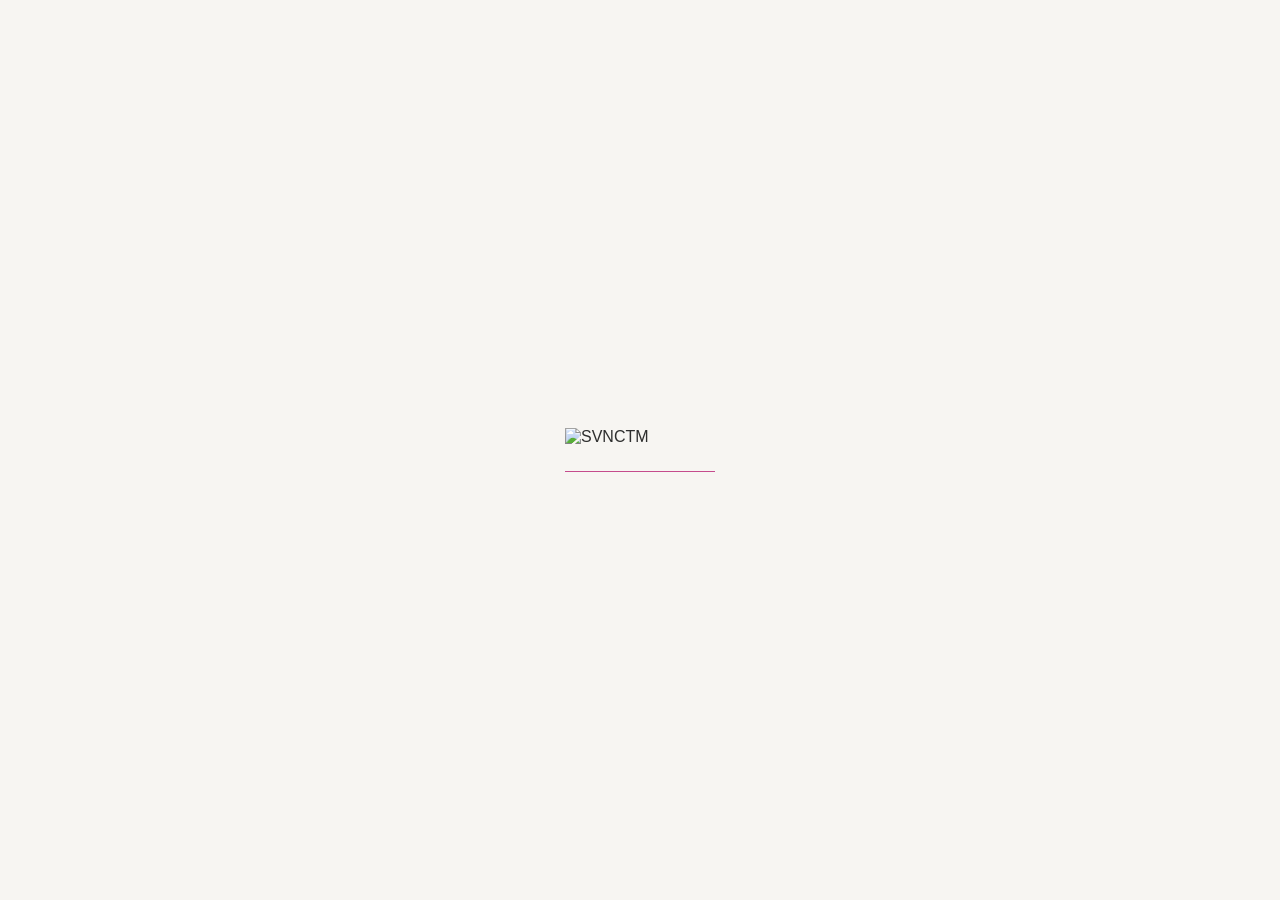
==== index.html @ 454029b7 "Update index.html" ====
<!DOCTYPE html>
<html lang="en">

<head>

    <meta charset="UTF-8">

    <meta
        name="viewport"
        content="width=device-width, initial-scale=1.0"
    >

    <meta
        name="description"
        content="SVNCTM — Every Space, a Sanctum. A new feeling is taking shape."
    >

    <meta
        name="theme-color"
        content="#F7F5F2"
    >

    <!-- =========================================
         SVNCTM LOGO / BROWSER TAB ICON
    ========================================== -->

    <link
        rel="icon"
        type="image/png"
        href="logo/logo.png"
    >

    <link
        rel="shortcut icon"
        type="image/png"
        href="logo/logo.png"
    >

    <link
        rel="apple-touch-icon"
        href="logo/logo.png"
    >


    <title>SVNCTM — Every Space, a Sanctum.</title>


    <link
        rel="stylesheet"
        href="style.css"
    >

</head>


<body>


    <!-- =========================================
         LOADING SCREEN
    ========================================== -->

    <div
        class="loader"
        id="loader"
    >

        <div class="loader-content">

            <!-- REAL SVNCTM LOGO -->

            <img
                src="logo/logo.png"
                alt="SVNCTM"
                class="loading-logo"
            >


            <div class="loader-line">

                <span></span>

            </div>

        </div>

    </div>



    <!-- =========================================
         BACKGROUND
    ========================================== -->

    <div class="background">

        <div class="orb orb-one"></div>

        <div class="orb orb-two"></div>

        <div class="orb orb-three"></div>

        <div class="orb orb-four"></div>

    </div>


    <!-- FILM GRAIN -->

    <div class="grain"></div>



    <!-- =========================================
         MAIN WEBSITE
    ========================================== -->

    <main class="landing">


        <!-- =====================================
             HEADER
        ====================================== -->

        <header class="top">


            <!-- REAL LOGO -->

            <a
                href="/"
                class="brand"
                aria-label="SVNCTM Home"
            >

                <img
                    src="logo/logo.png"
                    alt="SVNCTM"
                    class="header-logo"
                >

            </a>


            <div class="top-status">

                COMING SOON

            </div>


        </header>



        <!-- =====================================
             CENTER
        ====================================== -->

        <section class="center">


            <!-- NO SMALL SVNCTM TEXT HERE -->


            <h1 class="main-title">


                <span class="title-line line-one">

                    EVERY SPACE,

                </span>


                <span class="title-line line-two">

                    <span class="pink">

                        A SANCTUM.

                    </span>

                </span>


            </h1>



            <!-- COMING SOON -->

            <div class="coming">


                <span class="coming-line"></span>


                <span class="coming-text">

                    COMING SOON

                </span>


                <span class="coming-line"></span>


            </div>



            <!-- MESSAGE -->

            <p class="message">

                A new feeling is taking shape.

            </p>


        </section>



        <!-- =====================================
             FOOTER
        ====================================== -->

        <footer class="bottom">


            <span class="copyright">

                © 2026 SVNCTM

            </span>



            <!-- =================================
                 INSTAGRAM
            ================================== -->

            <a
                href="https://www.instagram.com/svnctm/"
                target="_blank"
                rel="noopener noreferrer"
                class="instagram"
                aria-label="Visit SVNCTM on Instagram"
            >


                <!-- INSTAGRAM SVG LOGO -->

                <svg
                    class="instagram-icon"
                    viewBox="0 0 24 24"
                    xmlns="http://www.w3.org/2000/svg"
                >

                    <rect
                        x="3"
                        y="3"
                        width="18"
                        height="18"
                        rx="5"
                        fill="none"
                        stroke="currentColor"
                        stroke-width="1.6"
                    />


                    <circle
                        cx="12"
                        cy="12"
                        r="4"
                        fill="none"
                        stroke="currentColor"
                        stroke-width="1.6"
                    />


                    <circle
                        cx="17.4"
                        cy="6.6"
                        r="1.15"
                        fill="currentColor"
                    />

                </svg>


                <span class="instagram-text">

                    @svnctm

                </span>


                <span class="instagram-arrow">

                    ↗

                </span>


            </a>


        </footer>


    </main>



    <script src="script.js"></script>

</body>

</html>
---- style.css ----
/* =========================================
   SVNCTM
   CINEMATIC COMING SOON
========================================= */

:root {

    --pink: #C54B8D;
    --blush: #F7D8E6;
    --lavender: #CFC8FF;

    --cream: #FFF8F4;
    --warm-white: #F7F5F2;

    --charcoal: #2E2E2E;
    --black: #000000;

    --heading:
        "Neue Montreal",
        "Helvetica Neue",
        Arial,
        sans-serif;

    --body:
        "Avenir",
        "Helvetica Neue",
        Arial,
        sans-serif;

    --ease:
        cubic-bezier(.16, 1, .3, 1);
}


/* =========================================
   RESET
========================================= */

* {
    margin: 0;
    padding: 0;
    box-sizing: border-box;
}


html,
body {
    width: 100%;
    height: 100%;
}


body {

    overflow: hidden;

    background:
        var(--warm-white);

    color:
        var(--charcoal);

    font-family:
        var(--body);
}


a {
    color: inherit;
    text-decoration: none;
}


/* =========================================
   LOADER
========================================= */

.loader {

    position: fixed;

    inset: 0;

    z-index: 9999;

    display: flex;

    flex-direction: column;

    align-items: center;

    justify-content: center;

    background:
        var(--warm-white);

    transition:
        opacity 1.2s var(--ease),
        visibility 1.2s var(--ease);
}


.loader.hidden {

    opacity: 0;

    visibility: hidden;
}


.loader-logo {

    font-family:
        var(--heading);

    font-size:
        clamp(3rem, 8vw, 7rem);

    font-weight:
        500;

    letter-spacing:
        -.08em;

    opacity:
        0;

    transform:
        translateY(30px);

    animation:
        loaderLogo 1.2s var(--ease)
        forwards;
}


.loader-line {

    width:
        150px;

    height:
        1px;

    margin-top:
        25px;

    overflow:
        hidden;

    background:
        rgba(46,46,46,.12);
}


.loader-line span {

    display:
        block;

    width:
        100%;

    height:
        100%;

    background:
        var(--pink);

    transform:
        translateX(-100%);

    animation:
        loaderLine 1.5s var(--ease)
        forwards;
}


@keyframes loaderLogo {

    to {

        opacity: 1;

        transform:
            translateY(0);
    }
}


@keyframes loaderLine {

    to {

        transform:
            translateX(0);
    }
}


/* =========================================
   BACKGROUND
========================================= */

.background {

    position:
        fixed;

    inset:
        0;

    overflow:
        hidden;

    background:
        var(--warm-white);

    z-index:
        0;
}


/* =========================================
   GLOW ORBS
========================================= */

.orb {

    position:
        absolute;

    border-radius:
        50%;

    pointer-events:
        none;

    filter:
        blur(100px);
}


.orb-one {

    width:
        45vw;

    height:
        45vw;

    top:
        -15vw;

    right:
        -10vw;

    background:
        rgba(247,216,230,.65);

    animation:
        orbOne 14s ease-in-out infinite;
}


.orb-two {

    width:
        38vw;

    height:
        38vw;

    bottom:
        -18vw;

    left:
        -10vw;

    background:
        rgba(207,200,255,.48);

    animation:
        orbTwo 18s ease-in-out infinite;
}


.orb-three {

    width:
        20vw;

    height:
        20vw;

    top:
        40%;

    left:
        42%;

    background:
        rgba(197,75,141,.10);

    filter:
        blur(80px);

    animation:
        orbThree 12s ease-in-out infinite;
}


@keyframes orbOne {

    0%, 100% {
        transform:
            translate(0,0)
            scale(1);
    }

    50% {
        transform:
            translate(-80px,70px)
            scale(1.15);
    }
}


@keyframes orbTwo {

    0%, 100% {
        transform:
            translate(0,0)
            scale(1);
    }

    50% {
        transform:
            translate(100px,-60px)
            scale(1.12);
    }
}


@keyframes orbThree {

    0%, 100% {

        transform:
            translate(0,0)
            scale(1);

        opacity:
            .5;
    }

    50% {

        transform:
            translate(50px,-40px)
            scale(1.3);

        opacity:
            1;
    }
}


/* =========================================
   FILM GRAIN
========================================= */

.grain {

    position:
        fixed;

    inset:
        -50%;

    width:
        200%;

    height:
        200%;

    z-index:
        3;

    pointer-events:
        none;

    opacity:
        .035;

    background-image:
        url("data:image/svg+xml,%3Csvg xmlns='http://www.w3.org/2000/svg' width='180' height='180'%3E%3Cfilter id='noise'%3E%3CfeTurbulence type='fractalNoise' baseFrequency='.85' numOctaves='4' stitchTiles='stitch'/%3E%3C/filter%3E%3Crect width='100%25' height='100%25' filter='url(%23noise)'/%3E%3C/svg%3E");

    animation:
        grain .25s steps(2) infinite;
}


@keyframes grain {

    0% {
        transform:
            translate(0,0);
    }

    25% {
        transform:
            translate(2%,-1%);
    }

    50% {
        transform:
            translate(-1%,2%);
    }

    75% {
        transform:
            translate(1%,1%);
    }

    100% {
        transform:
            translate(-2%,-2%);
    }
}


/* =========================================
   MAIN
========================================= */

.landing {

    position:
        relative;

    z-index:
        5;

    width:
        100%;

    height:
        100vh;

    padding:
        32px 4vw;

    display:
        flex;

    flex-direction:
        column;

    justify-content:
        space-between;
}


/* =========================================
   HEADER
========================================= */

.top {

    display:
        flex;

    justify-content:
        space-between;

    align-items:
        center;

    opacity:
        0;

    animation:
        fadeDown 1s var(--ease)
        2.4s forwards;
}


.brand {

    font-family:
        var(--heading);

    font-size:
        20px;

    font-weight:
        500;

    letter-spacing:
        -.07em;
}


.top-status {

    font-size:
        8px;

    letter-spacing:
        .3em;

    opacity:
        .5;
}


/* =========================================
   CENTER
========================================= */

.center {

    position:
        absolute;

    top:
        50%;

    left:
        50%;

    width:
        90%;

    max-width:
        1200px;

    text-align:
        center;

    transform:
        translate(-50%,-50%);
}


/* =========================================
   SMALL BRAND
========================================= */

.brand-small {

    font-size:
        8px;

    letter-spacing:
        .45em;

    margin-bottom:
        35px;

    opacity:
        0;

    transform:
        translateY(20px);

    animation:
        revealSmall 1s var(--ease)
        1.9s forwards;
}


@keyframes revealSmall {

    to {

        opacity:
            .45;

        transform:
            translateY(0);
    }
}


/* =========================================
   MAIN TITLE
========================================= */

.main-title {

    font-family:
        var(--heading);

    font-weight:
        500;

    font-size:
        clamp(4rem, 9.5vw, 10rem);

    line-height:
        .82;

    letter-spacing:
        -.085em;
}


.line {

    display:
        block;

    overflow:
        hidden;
}


.line-one {

    opacity:
        0;

    transform:
        translateY(100%);

    animation:
        titleReveal 1.3s var(--ease)
        2.1s forwards;
}


.line-two {

    opacity:
        0;

    transform:
        translateY(100%);

    animation:
        titleReveal 1.3s var(--ease)
        2.3s forwards;
}


@keyframes titleReveal {

    to {

        opacity:
            1;

        transform:
            translateY(0);
    }
}


.pink {

    color:
        var(--pink);

    transition:
        letter-spacing .7s var(--ease),
        color .7s ease;
}


.main-title:hover .pink {

    letter-spacing:
        -.04em;

    color:
        #b13c7b;
}


/* =========================================
   COMING SOON
========================================= */

.coming {

    margin-top:
        55px;

    display:
        flex;

    justify-content:
        center;

    align-items:
        center;

    gap:
        20px;

    font-size:
        9px;

    letter-spacing:
        .35em;

    opacity:
        0;

    animation:
        comingReveal 1s var(--ease)
        2.8s forwards;
}


.coming-line {

    width:
        45px;

    height:
        1px;

    background:
        var(--charcoal);

    opacity:
        .2;
}


@keyframes comingReveal {

    from {

        opacity:
            0;

        filter:
            blur(10px);

        transform:
            translateY(15px);
    }

    to {

        opacity:
            .55;

        filter:
            blur(0);

        transform:
            translateY(0);
    }
}


/* =========================================
   MESSAGE
========================================= */

.message {

    margin-top:
        22px;

    font-size:
        13px;

    letter-spacing:
        .02em;

    opacity:
        0;

    animation:
        messageReveal 1.2s var(--ease)
        3.1s forwards;
}


@keyframes messageReveal {

    from {

        opacity:
            0;

        filter:
            blur(8px);

        transform:
            translateY(12px);
    }

    to {

        opacity:
            .55;

        filter:
            blur(0);

        transform:
            translateY(0);
    }
}


/* =========================================
   BOTTOM
========================================= */

.bottom {

    display:
        flex;

    justify-content:
        space-between;

    align-items:
        center;

    font-size:
        8px;

    letter-spacing:
        .15em;

    opacity:
        0;

    animation:
        fadeUp 1s var(--ease)
        3.3s forwards;
}


.copyright {

    opacity:
        .45;
}


/* =========================================
   INSTAGRAM BUTTON
========================================= */

.instagram {

    display:
        inline-flex;

    align-items:
        center;

    gap:
        10px;

    padding:
        10px 16px;

    border:
        1px solid
        rgba(46,46,46,.14);

    border-radius:
        50px;

    background:
        rgba(255,255,255,.18);

    backdrop-filter:
        blur(12px);

    -webkit-backdrop-filter:
        blur(12px);

    transition:
        color .5s ease,
        background .5s ease,
        border-color .5s ease,
        transform .5s var(--ease);
}


/* THE INSTAGRAM LOGO */

.instagram-icon {

    width:
        18px;

    height:
        18px;

    flex-shrink:
        0;

    transition:
        transform .6s var(--ease);
}


/* USERNAME */

.instagram-text {

    font-size:
        8px;

    letter-spacing:
        .16em;

}


/* ARROW */

.instagram-arrow {

    font-size:
        13px;

    opacity:
        .5;

    transition:
        transform .5s var(--ease);
}


/* HOVER */

.instagram:hover {

    color:
        var(--pink);

    background:
        rgba(247,216,230,.4);

    border-color:
        rgba(197,75,141,.35);

    transform:
        translateY(-3px);
}


.instagram:hover .instagram-icon {

    transform:
        rotate(8deg)
        scale(1.12);
}


.instagram:hover .instagram-arrow {

    transform:
        translate(3px,-3px);
}


/* =========================================
   GENERAL ANIMATIONS
========================================= */

@keyframes fadeDown {

    from {

        opacity:
            0;

        transform:
            translateY(-15px);
    }

    to {

        opacity:
            1;

        transform:
            translateY(0);
    }
}


@keyframes fadeUp {

    from {

        opacity:
            0;

        transform:
            translateY(15px);
    }

    to {

        opacity:
            1;

        transform:
            translateY(0);
    }
}


/* =========================================
   MOBILE
========================================= */

@media (max-width: 768px) {

    .landing {

        padding:
            25px 6vw;
    }


    .brand {

        font-size:
            18px;
    }


    .top-status {

        font-size:
            7px;
    }


    .center {

        width:
            92%;
    }


    .brand-small {

        margin-bottom:
            25px;
    }


    .main-title {

        font-size:
            clamp(3.3rem,16vw,7rem);

        line-height:
            .85;
    }


    .coming {

        margin-top:
            38px;

        gap:
            12px;

        font-size:
            7px;
    }


    .coming-line {

        width:
            25px;
    }


    .message {

        font-size:
            11px;

        margin-top:
            18px;
    }


    .bottom {

        font-size:
            7px;
    }


    .instagram {

        padding:
            8px 12px;

        gap:
            8px;
    }


    .instagram-icon {

        width:
            16px;

        height:
            16px;
    }


    .instagram-text {

        font-size:
            7px;
    }


    .orb-one {

        width:
            80vw;

        height:
            80vw;
    }


    .orb-two {

        width:
            70vw;

        height:
            70vw;
    }


    .orb-three {

        width:
            50vw;

        height:
            50vw;
    }
}


/* =========================================
   SMALL PHONES
========================================= */

@media (max-width: 400px) {

    .main-title {

        font-size:
            14vw;
    }


    .coming {

        margin-top:
            30px;
    }


    .message {

        font-size:
            10px;
    }
}


/* =========================================
   REDUCED MOTION
========================================= */

@media (prefers-reduced-motion: reduce) {

    *,
    *::before,
    *::after {

        animation-duration:
            .01ms !important;

        animation-iteration-count:
            1 !important;

        transition-duration:
            .01ms !important;
    }
}
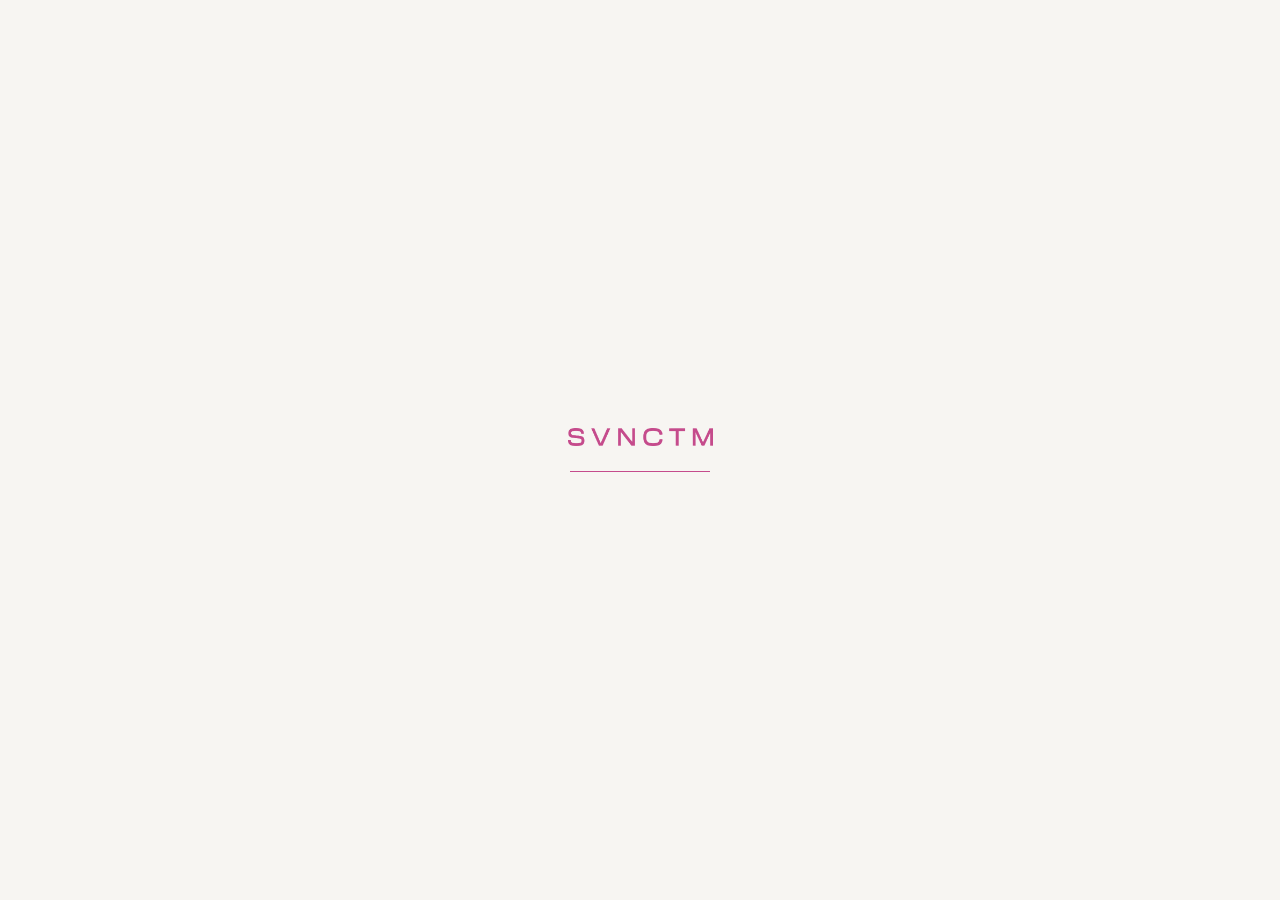
==== commit e76e92df: "Center branding and add readable favicon" ====
--- a/index.html
+++ b/index.html
@@ -21,29 +21,25 @@
     >
 
     <!-- =========================================
-         SVNCTM LOGO / BROWSER TAB ICON
+         SVNCTM LOGO / BROWSER TAB
     ========================================== -->
 
-    <link
-        rel="icon"
-        type="image/png"
-        href="logo/logo.png"
-    >
-
-    <link
-        rel="shortcut icon"
-        type="image/png"
-        href="logo/logo.png"
-    >
+    <link
+        rel="icon"
+        type="image/svg+xml"
+        href="favicon.svg"
+    >
 
     <link
         rel="apple-touch-icon"
-        href="logo/logo.png"
+        href="logo/SVNCTM%20-%20Logo%20-%20Dusty%20Rose.png"
     >
 
 
     <title>SVNCTM — Every Space, a Sanctum.</title>
 
+
+    <!-- CSS -->
 
     <link
         rel="stylesheet"
@@ -67,15 +63,12 @@
 
         <div class="loader-content">
 
-            <!-- REAL SVNCTM LOGO -->
-
             <img
-                src="logo/logo.png"
+                src="logo/SVNCTM%20-%20Logo%20-%20Dusty%20Rose.png"
                 alt="SVNCTM"
                 class="loading-logo"
             >
 
-
             <div class="loader-line">
 
                 <span></span>
@@ -89,7 +82,7 @@
 
 
     <!-- =========================================
-         BACKGROUND
+         ANIMATED BACKGROUND
     ========================================== -->
 
     <div class="background">
@@ -125,7 +118,7 @@
         <header class="top">
 
 
-            <!-- REAL LOGO -->
+            <!-- REAL SVNCTM LOGO -->
 
             <a
                 href="/"
@@ -134,7 +127,7 @@
             >
 
                 <img
-                    src="logo/logo.png"
+                    src="logo/SVNCTM%20-%20Logo%20-%20Dusty%20Rose.png"
                     alt="SVNCTM"
                     class="header-logo"
                 >
@@ -154,14 +147,35 @@
 
 
         <!-- =====================================
-             CENTER
+             HERO
         ====================================== -->
 
-        <section class="center">
-
-
-            <!-- NO SMALL SVNCTM TEXT HERE -->
-
+        <section class="center">
+
+            <img
+                src="logo/SVNCTM%20-%20Logo%20-%20Dusty%20Rose.png"
+                alt="SVNCTM"
+                class="hero-logo"
+            >
+
+
+            <!-- COMING SOON -->
+
+            <div class="coming-label">
+
+                <span class="coming-black">
+                    COMING
+                </span>
+
+                <span class="coming-pink">
+                    SOON
+                </span>
+
+            </div>
+
+
+
+            <!-- MAIN TITLE -->
 
             <h1 class="main-title">
 
@@ -175,11 +189,7 @@
 
                 <span class="title-line line-two">
 
-                    <span class="pink">
-
-                        A SANCTUM.
-
-                    </span>
+                    A SANCTUM.
 
                 </span>
 
@@ -188,29 +198,7 @@
 
 
 
-            <!-- COMING SOON -->
-
-            <div class="coming">
-
-
-                <span class="coming-line"></span>
-
-
-                <span class="coming-text">
-
-                    COMING SOON
-
-                </span>
-
-
-                <span class="coming-line"></span>
-
-
-            </div>
-
-
-
-            <!-- MESSAGE -->
+            <!-- DESCRIPTION -->
 
             <p class="message">
 
@@ -230,82 +218,164 @@
         <footer class="bottom">
 
 
-            <span class="copyright">
-
-                © 2026 SVNCTM
-
-            </span>
-
-
-
-            <!-- =================================
-                 INSTAGRAM
-            ================================== -->
-
-            <a
-                href="https://www.instagram.com/svnctm/"
-                target="_blank"
-                rel="noopener noreferrer"
-                class="instagram"
-                aria-label="Visit SVNCTM on Instagram"
-            >
-
-
-                <!-- INSTAGRAM SVG LOGO -->
-
-                <svg
-                    class="instagram-icon"
-                    viewBox="0 0 24 24"
-                    xmlns="http://www.w3.org/2000/svg"
+            <!-- COPYRIGHT -->
+
+            <div class="footer-left">
+
+                <span class="copyright">
+
+                    © 2026 SVNCTM
+
+                </span>
+
+            </div>
+
+
+
+            <!-- CONTACT LINKS -->
+
+            <div class="footer-links">
+
+
+                <!-- =================================
+                     EMAIL
+                ================================== -->
+
+                <a
+                    href="mailto:YOUR-EMAIL-HERE"
+                    class="contact-link"
+                    aria-label="Email SVNCTM"
                 >
 
-                    <rect
-                        x="3"
-                        y="3"
-                        width="18"
-                        height="18"
-                        rx="5"
+                    <svg
+                        class="contact-icon"
+                        viewBox="0 0 24 24"
                         fill="none"
-                        stroke="currentColor"
-                        stroke-width="1.6"
-                    />
-
-
-                    <circle
-                        cx="12"
-                        cy="12"
-                        r="4"
+                        xmlns="http://www.w3.org/2000/svg"
+                    >
+
+                        <rect
+                            x="3"
+                            y="5"
+                            width="18"
+                            height="14"
+                            rx="2"
+                            stroke="currentColor"
+                            stroke-width="1.5"
+                        />
+
+                        <path
+                            d="M4 7L12 13L20 7"
+                            stroke="currentColor"
+                            stroke-width="1.5"
+                        />
+
+                    </svg>
+
+
+                    <span>
+                        EMAIL
+                    </span>
+
+                </a>
+
+
+
+                <!-- =================================
+                     PHONE
+                ================================== -->
+
+                <a
+                    href="tel:YOUR-PHONE-HERE"
+                    class="contact-link"
+                    aria-label="Contact SVNCTM"
+                >
+
+                    <svg
+                        class="contact-icon"
+                        viewBox="0 0 24 24"
                         fill="none"
-                        stroke="currentColor"
-                        stroke-width="1.6"
-                    />
-
-
-                    <circle
-                        cx="17.4"
-                        cy="6.6"
-                        r="1.15"
-                        fill="currentColor"
-                    />
-
-                </svg>
-
-
-                <span class="instagram-text">
-
-                    @svnctm
-
-                </span>
-
-
-                <span class="instagram-arrow">
-
-                    ↗
-
-                </span>
-
-
-            </a>
+                        xmlns="http://www.w3.org/2000/svg"
+                    >
+
+                        <path
+                            d="M7 3.5L10 3L12 8L9.5 10C10.6 12.5 12.5 14.4 15 15.5L17 13L21 15L20.5 18C20.3 19.2 19.3 20 18.1 20C10.3 19.5 4.5 13.7 4 5.9C4 4.7 4.8 3.7 6 3.5Z"
+                            stroke="currentColor"
+                            stroke-width="1.5"
+                            stroke-linejoin="round"
+                        />
+
+                    </svg>
+
+
+                    <span>
+                        CONTACT
+                    </span>
+
+                </a>
+
+
+
+                <!-- =================================
+                     INSTAGRAM
+                ================================== -->
+
+                <a
+                    href="https://www.instagram.com/svnctm/"
+                    target="_blank"
+                    rel="noopener noreferrer"
+                    class="contact-link"
+                    aria-label="Visit SVNCTM Instagram"
+                >
+
+                    <svg
+                        class="contact-icon"
+                        viewBox="0 0 24 24"
+                        fill="none"
+                        xmlns="http://www.w3.org/2000/svg"
+                    >
+
+                        <rect
+                            x="3"
+                            y="3"
+                            width="18"
+                            height="18"
+                            rx="5"
+                            stroke="currentColor"
+                            stroke-width="1.5"
+                        />
+
+                        <circle
+                            cx="12"
+                            cy="12"
+                            r="4"
+                            stroke="currentColor"
+                            stroke-width="1.5"
+                        />
+
+                        <circle
+                            cx="17.4"
+                            cy="6.6"
+                            r="1"
+                            fill="currentColor"
+                        />
+
+                    </svg>
+
+
+                    <span>
+                        INSTAGRAM
+                    </span>
+
+
+                    <span class="arrow">
+                        ↗
+                    </span>
+
+                </a>
+
+
+            </div>
 
 
         </footer>
@@ -315,8 +385,10 @@
 
 
 
+    <!-- JAVASCRIPT -->
+
     <script src="script.js"></script>
 
 </body>
 
-</html>
+</html>
--- a/style.css
+++ b/style.css
@@ -1,19 +1,24 @@
-/* =========================================
+/* ==================================================
    SVNCTM
-   CINEMATIC COMING SOON
-========================================= */
+   CINEMATIC COMING SOON WEBSITE
+================================================== */
+
+
+/* ==================================================
+   VARIABLES
+================================================== */
 
 :root {
 
     --pink: #C54B8D;
+
     --blush: #F7D8E6;
+
     --lavender: #CFC8FF;
 
-    --cream: #FFF8F4;
     --warm-white: #F7F5F2;
 
     --charcoal: #2E2E2E;
-    --black: #000000;
 
     --heading:
         "Neue Montreal",
@@ -29,24 +34,32 @@
 
     --ease:
         cubic-bezier(.16, 1, .3, 1);
-}
-
-
-/* =========================================
+
+}
+
+
+/* ==================================================
    RESET
-========================================= */
+================================================== */
 
 * {
+
     margin: 0;
+
     padding: 0;
+
     box-sizing: border-box;
+
 }
 
 
 html,
 body {
+
     width: 100%;
+
     height: 100%;
+
 }
 
 
@@ -62,18 +75,22 @@
 
     font-family:
         var(--body);
+
 }
 
 
 a {
+
     color: inherit;
+
     text-decoration: none;
-}
-
-
-/* =========================================
+
+}
+
+
+/* ==================================================
    LOADER
-========================================= */
+================================================== */
 
 .loader {
 
@@ -81,11 +98,9 @@
 
     inset: 0;
 
-    z-index: 9999;
+    z-index: 99999;
 
     display: flex;
-
-    flex-direction: column;
 
     align-items: center;
 
@@ -95,8 +110,9 @@
         var(--warm-white);
 
     transition:
-        opacity 1.2s var(--ease),
-        visibility 1.2s var(--ease);
+        opacity 1s var(--ease),
+        visibility 1s var(--ease);
+
 }
 
 
@@ -105,547 +121,913 @@
     opacity: 0;
 
     visibility: hidden;
-}
-
-
-.loader-logo {
+
+}
+
+
+.loader-content {
+
+    display: flex;
+
+    flex-direction: column;
+
+    align-items: center;
+
+    justify-content: center;
+
+}
+
+
+/* REAL LOGO */
+
+.loading-logo {
+
+    width: 145px;
+
+    max-width: 45vw;
+
+    height: auto;
+
+    display: block;
+
+    object-fit: contain;
+
+    opacity: 0;
+
+    transform:
+        translateY(20px)
+        scale(.96);
+
+    animation:
+        loadingLogoReveal 1.1s var(--ease)
+        forwards;
+
+}
+
+
+@keyframes loadingLogoReveal {
+
+    to {
+
+        opacity: 1;
+
+        transform:
+            translateY(0)
+            scale(1);
+
+    }
+
+}
+
+
+/* LOADING LINE */
+
+.loader-line {
+
+    width: 140px;
+
+    height: 1px;
+
+    margin-top: 25px;
+
+    overflow: hidden;
+
+    background:
+        rgba(46, 46, 46, .12);
+
+}
+
+
+.loader-line span {
+
+    display: block;
+
+    width: 100%;
+
+    height: 100%;
+
+    background:
+        var(--pink);
+
+    transform:
+        translateX(-100%);
+
+    animation:
+        loaderLine 1.4s var(--ease)
+        forwards;
+
+}
+
+
+@keyframes loaderLine {
+
+    to {
+
+        transform:
+            translateX(0);
+
+    }
+
+}
+
+
+/* ==================================================
+   BACKGROUND
+================================================== */
+
+.background {
+
+    position: fixed;
+
+    inset: 0;
+
+    z-index: 0;
+
+    overflow: hidden;
+
+    background:
+        var(--warm-white);
+
+}
+
+
+/* ==================================================
+   BACKGROUND ORBS
+================================================== */
+
+.orb {
+
+    position: absolute;
+
+    border-radius: 50%;
+
+    pointer-events: none;
+
+    filter:
+        blur(100px);
+
+}
+
+
+/* TOP RIGHT PINK */
+
+.orb-one {
+
+    width: 45vw;
+
+    height: 45vw;
+
+    top: -15vw;
+
+    right: -10vw;
+
+    background:
+        rgba(247, 216, 230, .75);
+
+    animation:
+        orbOne 14s ease-in-out infinite;
+
+}
+
+
+/* BOTTOM LEFT PURPLE */
+
+.orb-two {
+
+    width: 42vw;
+
+    height: 42vw;
+
+    bottom: -20vw;
+
+    left: -12vw;
+
+    background:
+        rgba(207, 200, 255, .58);
+
+    animation:
+        orbTwo 18s ease-in-out infinite;
+
+}
+
+
+/* CENTER SOFT PINK */
+
+.orb-three {
+
+    width: 25vw;
+
+    height: 25vw;
+
+    top: 35%;
+
+    left: 40%;
+
+    background:
+        rgba(197, 75, 141, .07);
+
+    filter:
+        blur(90px);
+
+    animation:
+        orbThree 12s ease-in-out infinite;
+
+}
+
+
+/* BOTTOM RIGHT WHITE */
+
+.orb-four {
+
+    width: 20vw;
+
+    height: 20vw;
+
+    right: 15%;
+
+    bottom: 12%;
+
+    background:
+        rgba(255, 248, 244, .95);
+
+    filter:
+        blur(70px);
+
+    animation:
+        orbFour 16s ease-in-out infinite;
+
+}
+
+
+@keyframes orbOne {
+
+    0%,
+    100% {
+
+        transform:
+            translate(0, 0)
+            scale(1);
+
+    }
+
+    50% {
+
+        transform:
+            translate(-80px, 70px)
+            scale(1.15);
+
+    }
+
+}
+
+
+@keyframes orbTwo {
+
+    0%,
+    100% {
+
+        transform:
+            translate(0, 0)
+            scale(1);
+
+    }
+
+    50% {
+
+        transform:
+            translate(100px, -60px)
+            scale(1.12);
+
+    }
+
+}
+
+
+@keyframes orbThree {
+
+    0%,
+    100% {
+
+        transform:
+            translate(0, 0)
+            scale(1);
+
+        opacity:
+            .4;
+
+    }
+
+    50% {
+
+        transform:
+            translate(50px, -40px)
+            scale(1.3);
+
+        opacity:
+            1;
+
+    }
+
+}
+
+
+@keyframes orbFour {
+
+    0%,
+    100% {
+
+        transform:
+            translate(0, 0)
+            scale(1);
+
+    }
+
+    50% {
+
+        transform:
+            translate(-40px, 30px)
+            scale(1.2);
+
+    }
+
+}
+
+
+/* ==================================================
+   GRAIN
+================================================== */
+
+.grain {
+
+    position: fixed;
+
+    inset: -50%;
+
+    width: 200%;
+
+    height: 200%;
+
+    z-index: 3;
+
+    pointer-events: none;
+
+    opacity: .025;
+
+    background-image:
+        url("data:image/svg+xml,%3Csvg xmlns='http://www.w3.org/2000/svg' width='180' height='180'%3E%3Cfilter id='noise'%3E%3CfeTurbulence type='fractalNoise' baseFrequency='.85' numOctaves='4' stitchTiles='stitch'/%3E%3C/filter%3E%3Crect width='100%25' height='100%25' filter='url(%23noise)'/%3E%3C/svg%3E");
+
+    animation:
+        grain .25s steps(2) infinite;
+
+}
+
+
+@keyframes grain {
+
+    0% {
+
+        transform:
+            translate(0, 0);
+
+    }
+
+    25% {
+
+        transform:
+            translate(2%, -1%);
+
+    }
+
+    50% {
+
+        transform:
+            translate(-1%, 2%);
+
+    }
+
+    75% {
+
+        transform:
+            translate(1%, 1%);
+
+    }
+
+    100% {
+
+        transform:
+            translate(-2%, -2%);
+
+    }
+
+}
+
+
+/* ==================================================
+   MAIN PAGE
+================================================== */
+
+.landing {
+
+    position: relative;
+
+    z-index: 5;
+
+    width: 100%;
+
+    height: 100vh;
+
+    padding:
+        30px 4vw;
+
+    display: flex;
+
+    flex-direction: column;
+
+    justify-content: space-between;
+
+}
+
+
+/* ==================================================
+   HEADER
+================================================== */
+
+.top {
+
+    display: flex;
+
+    align-items: center;
+
+    justify-content: space-between;
+
+    opacity: 0;
+
+    animation:
+        fadeDown 1s var(--ease)
+        1.8s forwards;
+
+}
+
+
+.brand {
+
+    display: flex;
+
+    align-items: center;
+
+}
+
+
+.header-logo {
+
+    width: 100px;
+
+    max-height: 45px;
+
+    height: auto;
+
+    display: block;
+
+    object-fit: contain;
+
+}
+
+
+.top-status {
+
+    font-size: 8px;
+
+    font-weight: 500;
+
+    letter-spacing: .3em;
+
+    color:
+        var(--charcoal);
+
+    opacity: .45;
+
+}
+
+
+/* ==================================================
+   HERO CENTER
+================================================== */
+
+.center {
+
+    position: absolute;
+
+    top: 50%;
+
+    left: 50%;
+
+    width: 90%;
+
+    max-width: 1150px;
+
+    display: flex;
+
+    flex-direction: column;
+
+    align-items: center;
+
+    text-align: center;
+
+    transform:
+        translate(-50%, -50%);
+
+}
+
+
+.hero-logo {
+
+    width: clamp(190px, 29vw, 360px);
+
+    height: auto;
+
+    margin-bottom: 34px;
+
+    opacity: 0;
+
+    transform:
+        translateY(16px);
+
+    animation:
+        heroLogoReveal 1.1s var(--ease)
+        1.45s forwards;
+
+}
+
+
+@keyframes heroLogoReveal {
+
+    to {
+
+        opacity: 1;
+
+        transform:
+            translateY(0);
+
+    }
+
+}
+
+
+/* ==================================================
+   COMING SOON
+================================================== */
+
+.coming-label {
+
+    display: flex;
+
+    align-items: center;
+
+    gap: 8px;
+
+    margin-bottom: 18px;
+
+    font-size: 11px;
+
+    font-weight: 600;
+
+    letter-spacing: .28em;
+
+    text-transform: uppercase;
+
+    opacity: 0;
+
+    transform:
+        translateY(15px);
+
+    animation:
+        comingLabelReveal 1s var(--ease)
+        1.5s forwards;
+
+}
+
+
+.coming-black {
+
+    color:
+        #222222;
+
+}
+
+
+.coming-pink {
+
+    color:
+        var(--pink);
+
+}
+
+
+@keyframes comingLabelReveal {
+
+    to {
+
+        opacity:
+            .85;
+
+        transform:
+            translateY(0);
+
+    }
+
+}
+
+
+/* ==================================================
+   MAIN TITLE
+================================================== */
+
+.main-title {
+
+    margin: 0;
 
     font-family:
         var(--heading);
 
     font-size:
-        clamp(3rem, 8vw, 7rem);
+        clamp(4rem, 7.3vw, 8rem);
 
     font-weight:
         500;
 
+    line-height:
+        .86;
+
     letter-spacing:
-        -.08em;
+        -.075em;
+
+}
+
+
+.title-line {
+
+    display:
+        block;
+
+    overflow:
+        hidden;
+
+}
+
+
+.line-one {
+
+    color:
+        #2E2E2E;
 
     opacity:
         0;
 
     transform:
-        translateY(30px);
+        translateY(100%);
 
     animation:
-        loaderLogo 1.2s var(--ease)
-        forwards;
-}
-
-
-.loader-line {
-
-    width:
-        150px;
-
-    height:
-        1px;
-
-    margin-top:
-        25px;
-
-    overflow:
-        hidden;
-
-    background:
-        rgba(46,46,46,.12);
-}
-
-
-.loader-line span {
-
-    display:
-        block;
-
-    width:
-        100%;
-
-    height:
-        100%;
-
-    background:
+        titleReveal 1.2s var(--ease)
+        1.7s forwards;
+
+}
+
+
+.line-two {
+
+    color:
         var(--pink);
 
+    opacity:
+        0;
+
     transform:
-        translateX(-100%);
+        translateY(100%);
 
     animation:
-        loaderLine 1.5s var(--ease)
-        forwards;
-}
-
-
-@keyframes loaderLogo {
+        titleReveal 1.2s var(--ease)
+        1.9s forwards;
+
+}
+
+
+@keyframes titleReveal {
 
     to {
-
-        opacity: 1;
-
-        transform:
-            translateY(0);
-    }
-}
-
-
-@keyframes loaderLine {
-
-    to {
-
-        transform:
-            translateX(0);
-    }
-}
-
-
-/* =========================================
-   BACKGROUND
-========================================= */
-
-.background {
-
-    position:
-        fixed;
-
-    inset:
-        0;
-
-    overflow:
-        hidden;
-
-    background:
-        var(--warm-white);
-
-    z-index:
-        0;
-}
-
-
-/* =========================================
-   GLOW ORBS
-========================================= */
-
-.orb {
-
-    position:
-        absolute;
-
-    border-radius:
-        50%;
-
-    pointer-events:
-        none;
-
-    filter:
-        blur(100px);
-}
-
-
-.orb-one {
-
-    width:
-        45vw;
-
-    height:
-        45vw;
-
-    top:
-        -15vw;
-
-    right:
-        -10vw;
-
-    background:
-        rgba(247,216,230,.65);
-
-    animation:
-        orbOne 14s ease-in-out infinite;
-}
-
-
-.orb-two {
-
-    width:
-        38vw;
-
-    height:
-        38vw;
-
-    bottom:
-        -18vw;
-
-    left:
-        -10vw;
-
-    background:
-        rgba(207,200,255,.48);
-
-    animation:
-        orbTwo 18s ease-in-out infinite;
-}
-
-
-.orb-three {
-
-    width:
-        20vw;
-
-    height:
-        20vw;
-
-    top:
-        40%;
-
-    left:
-        42%;
-
-    background:
-        rgba(197,75,141,.10);
-
-    filter:
-        blur(80px);
-
-    animation:
-        orbThree 12s ease-in-out infinite;
-}
-
-
-@keyframes orbOne {
-
-    0%, 100% {
-        transform:
-            translate(0,0)
-            scale(1);
-    }
-
-    50% {
-        transform:
-            translate(-80px,70px)
-            scale(1.15);
-    }
-}
-
-
-@keyframes orbTwo {
-
-    0%, 100% {
-        transform:
-            translate(0,0)
-            scale(1);
-    }
-
-    50% {
-        transform:
-            translate(100px,-60px)
-            scale(1.12);
-    }
-}
-
-
-@keyframes orbThree {
-
-    0%, 100% {
-
-        transform:
-            translate(0,0)
-            scale(1);
-
-        opacity:
-            .5;
-    }
-
-    50% {
-
-        transform:
-            translate(50px,-40px)
-            scale(1.3);
 
         opacity:
             1;
-    }
-}
-
-
-/* =========================================
-   FILM GRAIN
-========================================= */
-
-.grain {
-
-    position:
-        fixed;
-
-    inset:
-        -50%;
-
-    width:
-        200%;
-
-    height:
-        200%;
-
-    z-index:
-        3;
-
-    pointer-events:
-        none;
-
-    opacity:
-        .035;
-
-    background-image:
-        url("data:image/svg+xml,%3Csvg xmlns='http://www.w3.org/2000/svg' width='180' height='180'%3E%3Cfilter id='noise'%3E%3CfeTurbulence type='fractalNoise' baseFrequency='.85' numOctaves='4' stitchTiles='stitch'/%3E%3C/filter%3E%3Crect width='100%25' height='100%25' filter='url(%23noise)'/%3E%3C/svg%3E");
-
-    animation:
-        grain .25s steps(2) infinite;
-}
-
-
-@keyframes grain {
-
-    0% {
-        transform:
-            translate(0,0);
-    }
-
-    25% {
-        transform:
-            translate(2%,-1%);
-    }
-
-    50% {
-        transform:
-            translate(-1%,2%);
-    }
-
-    75% {
-        transform:
-            translate(1%,1%);
-    }
-
-    100% {
-        transform:
-            translate(-2%,-2%);
-    }
-}
-
-
-/* =========================================
-   MAIN
-========================================= */
-
-.landing {
-
-    position:
-        relative;
-
-    z-index:
-        5;
-
-    width:
-        100%;
-
-    height:
-        100vh;
-
-    padding:
-        32px 4vw;
-
-    display:
-        flex;
-
-    flex-direction:
-        column;
-
-    justify-content:
-        space-between;
-}
-
-
-/* =========================================
-   HEADER
-========================================= */
-
-.top {
-
-    display:
-        flex;
-
-    justify-content:
-        space-between;
-
-    align-items:
-        center;
+
+        transform:
+            translateY(0);
+
+    }
+
+}
+
+
+/* ==================================================
+   TAGLINE
+================================================== */
+
+.message {
+
+    margin-top:
+        34px;
+
+    max-width:
+        500px;
+
+    font-family:
+        var(--body);
+
+    font-size:
+        17px;
+
+    font-weight:
+        500;
+
+    line-height:
+        1.6;
+
+    letter-spacing:
+        .015em;
+
+    color:
+        #303030;
 
     opacity:
         0;
 
+    transform:
+        translateY(15px);
+
     animation:
-        fadeDown 1s var(--ease)
+        messageReveal 1.2s var(--ease)
         2.4s forwards;
-}
-
-
-.brand {
-
-    font-family:
-        var(--heading);
+
+}
+
+
+@keyframes messageReveal {
+
+    to {
+
+        opacity:
+            .8;
+
+        transform:
+            translateY(0);
+
+    }
+
+}
+
+
+/* ==================================================
+   FOOTER
+================================================== */
+
+.bottom {
+
+    position: relative;
+
+    z-index: 10;
+
+    width: 100%;
+
+    display: flex;
+
+    align-items: center;
+
+    justify-content: space-between;
+
+    font-size: 8px;
+
+    letter-spacing: .18em;
+
+    opacity: 0;
+
+    animation:
+        fadeUp 1s var(--ease)
+        2.8s forwards;
+
+}
+
+
+.copyright {
+
+    color:
+        #2E2E2E;
+
+    opacity:
+        .55;
+
+}
+
+
+/* ==================================================
+   FOOTER LINKS
+================================================== */
+
+.footer-links {
+
+    display: flex;
+
+    align-items: center;
+
+    gap: 28px;
+
+}
+
+
+.contact-link {
+
+    display: inline-flex;
+
+    align-items: center;
+
+    gap: 8px;
+
+    color:
+        #2E2E2E;
+
+    opacity:
+        .62;
+
+    transition:
+        color .4s ease,
+        opacity .4s ease,
+        transform .4s var(--ease);
+
+}
+
+
+.contact-link:hover {
+
+    color:
+        var(--pink);
+
+    opacity:
+        1;
+
+    transform:
+        translateY(-3px);
+
+}
+
+
+.contact-icon {
+
+    width:
+        16px;
+
+    height:
+        16px;
+
+    flex-shrink:
+        0;
+
+}
+
+
+.arrow {
 
     font-size:
-        20px;
-
-    font-weight:
-        500;
-
-    letter-spacing:
-        -.07em;
-}
-
-
-.top-status {
-
-    font-size:
-        8px;
-
-    letter-spacing:
-        .3em;
+        12px;
 
     opacity:
-        .5;
-}
-
-
-/* =========================================
-   CENTER
-========================================= */
-
-.center {
-
-    position:
-        absolute;
-
-    top:
-        50%;
-
-    left:
-        50%;
-
-    width:
-        90%;
-
-    max-width:
-        1200px;
-
-    text-align:
-        center;
+        .55;
+
+    transition:
+        transform .4s var(--ease);
+
+}
+
+
+.contact-link:hover .arrow {
 
     transform:
-        translate(-50%,-50%);
-}
-
-
-/* =========================================
-   SMALL BRAND
-========================================= */
-
-.brand-small {
-
-    font-size:
-        8px;
-
-    letter-spacing:
-        .45em;
-
-    margin-bottom:
-        35px;
-
-    opacity:
-        0;
-
-    transform:
-        translateY(20px);
-
-    animation:
-        revealSmall 1s var(--ease)
-        1.9s forwards;
-}
-
-
-@keyframes revealSmall {
-
-    to {
+        translate(2px, -2px);
+
+}
+
+
+/* ==================================================
+   GENERAL ANIMATIONS
+================================================== */
+
+@keyframes fadeDown {
+
+    from {
 
         opacity:
-            .45;
-
-        transform:
-            translateY(0);
-    }
-}
-
-
-/* =========================================
-   MAIN TITLE
-========================================= */
-
-.main-title {
-
-    font-family:
-        var(--heading);
-
-    font-weight:
-        500;
-
-    font-size:
-        clamp(4rem, 9.5vw, 10rem);
-
-    line-height:
-        .82;
-
-    letter-spacing:
-        -.085em;
-}
-
-
-.line {
-
-    display:
-        block;
-
-    overflow:
-        hidden;
-}
-
-
-.line-one {
-
-    opacity:
-        0;
-
-    transform:
-        translateY(100%);
-
-    animation:
-        titleReveal 1.3s var(--ease)
-        2.1s forwards;
-}
-
-
-.line-two {
-
-    opacity:
-        0;
-
-    transform:
-        translateY(100%);
-
-    animation:
-        titleReveal 1.3s var(--ease)
-        2.3s forwards;
-}
-
-
-@keyframes titleReveal {
+            0;
+
+        transform:
+            translateY(-15px);
+
+    }
 
     to {
 
@@ -654,334 +1036,22 @@
 
         transform:
             translateY(0);
-    }
-}
-
-
-.pink {
-
-    color:
-        var(--pink);
-
-    transition:
-        letter-spacing .7s var(--ease),
-        color .7s ease;
-}
-
-
-.main-title:hover .pink {
-
-    letter-spacing:
-        -.04em;
-
-    color:
-        #b13c7b;
-}
-
-
-/* =========================================
-   COMING SOON
-========================================= */
-
-.coming {
-
-    margin-top:
-        55px;
-
-    display:
-        flex;
-
-    justify-content:
-        center;
-
-    align-items:
-        center;
-
-    gap:
-        20px;
-
-    font-size:
-        9px;
-
-    letter-spacing:
-        .35em;
-
-    opacity:
-        0;
-
-    animation:
-        comingReveal 1s var(--ease)
-        2.8s forwards;
-}
-
-
-.coming-line {
-
-    width:
-        45px;
-
-    height:
-        1px;
-
-    background:
-        var(--charcoal);
-
-    opacity:
-        .2;
-}
-
-
-@keyframes comingReveal {
+
+    }
+
+}
+
+
+@keyframes fadeUp {
 
     from {
 
         opacity:
             0;
 
-        filter:
-            blur(10px);
-
         transform:
             translateY(15px);
-    }
-
-    to {
-
-        opacity:
-            .55;
-
-        filter:
-            blur(0);
-
-        transform:
-            translateY(0);
-    }
-}
-
-
-/* =========================================
-   MESSAGE
-========================================= */
-
-.message {
-
-    margin-top:
-        22px;
-
-    font-size:
-        13px;
-
-    letter-spacing:
-        .02em;
-
-    opacity:
-        0;
-
-    animation:
-        messageReveal 1.2s var(--ease)
-        3.1s forwards;
-}
-
-
-@keyframes messageReveal {
-
-    from {
-
-        opacity:
-            0;
-
-        filter:
-            blur(8px);
-
-        transform:
-            translateY(12px);
-    }
-
-    to {
-
-        opacity:
-            .55;
-
-        filter:
-            blur(0);
-
-        transform:
-            translateY(0);
-    }
-}
-
-
-/* =========================================
-   BOTTOM
-========================================= */
-
-.bottom {
-
-    display:
-        flex;
-
-    justify-content:
-        space-between;
-
-    align-items:
-        center;
-
-    font-size:
-        8px;
-
-    letter-spacing:
-        .15em;
-
-    opacity:
-        0;
-
-    animation:
-        fadeUp 1s var(--ease)
-        3.3s forwards;
-}
-
-
-.copyright {
-
-    opacity:
-        .45;
-}
-
-
-/* =========================================
-   INSTAGRAM BUTTON
-========================================= */
-
-.instagram {
-
-    display:
-        inline-flex;
-
-    align-items:
-        center;
-
-    gap:
-        10px;
-
-    padding:
-        10px 16px;
-
-    border:
-        1px solid
-        rgba(46,46,46,.14);
-
-    border-radius:
-        50px;
-
-    background:
-        rgba(255,255,255,.18);
-
-    backdrop-filter:
-        blur(12px);
-
-    -webkit-backdrop-filter:
-        blur(12px);
-
-    transition:
-        color .5s ease,
-        background .5s ease,
-        border-color .5s ease,
-        transform .5s var(--ease);
-}
-
-
-/* THE INSTAGRAM LOGO */
-
-.instagram-icon {
-
-    width:
-        18px;
-
-    height:
-        18px;
-
-    flex-shrink:
-        0;
-
-    transition:
-        transform .6s var(--ease);
-}
-
-
-/* USERNAME */
-
-.instagram-text {
-
-    font-size:
-        8px;
-
-    letter-spacing:
-        .16em;
-
-}
-
-
-/* ARROW */
-
-.instagram-arrow {
-
-    font-size:
-        13px;
-
-    opacity:
-        .5;
-
-    transition:
-        transform .5s var(--ease);
-}
-
-
-/* HOVER */
-
-.instagram:hover {
-
-    color:
-        var(--pink);
-
-    background:
-        rgba(247,216,230,.4);
-
-    border-color:
-        rgba(197,75,141,.35);
-
-    transform:
-        translateY(-3px);
-}
-
-
-.instagram:hover .instagram-icon {
-
-    transform:
-        rotate(8deg)
-        scale(1.12);
-}
-
-
-.instagram:hover .instagram-arrow {
-
-    transform:
-        translate(3px,-3px);
-}
-
-
-/* =========================================
-   GENERAL ANIMATIONS
-========================================= */
-
-@keyframes fadeDown {
-
-    from {
-
-        opacity:
-            0;
-
-        transform:
-            translateY(-15px);
+
     }
 
     to {
@@ -991,49 +1061,35 @@
 
         transform:
             translateY(0);
-    }
-}
-
-
-@keyframes fadeUp {
-
-    from {
-
-        opacity:
-            0;
-
-        transform:
-            translateY(15px);
-    }
-
-    to {
-
-        opacity:
-            1;
-
-        transform:
-            translateY(0);
-    }
-}
-
-
-/* =========================================
+
+    }
+
+}
+
+
+/* ==================================================
    MOBILE
-========================================= */
+================================================== */
 
 @media (max-width: 768px) {
 
+
     .landing {
 
         padding:
-            25px 6vw;
-    }
-
-
-    .brand {
-
-        font-size:
-            18px;
+            24px 6vw;
+
+    }
+
+
+    .header-logo {
+
+        width:
+            80px;
+
+        max-height:
+            38px;
+
     }
 
 
@@ -1041,159 +1097,163 @@
 
         font-size:
             7px;
-    }
-
-
-    .center {
+
+        letter-spacing:
+            .25em;
+
+    }
+
+
+    .center {
+
+        width:
+            88%;
+
+    }
+
+
+    .hero-logo {
+
+        width:
+            clamp(170px, 52vw, 280px);
+
+        margin-bottom:
+            26px;
+
+    }
+
+
+    .coming-label {
+
+        margin-bottom:
+            14px;
+
+        font-size:
+            8px;
+
+        letter-spacing:
+            .22em;
+
+    }
+
+
+    .main-title {
+
+        font-size:
+            clamp(3rem, 13vw, 6rem);
+
+        line-height:
+            .88;
+
+        letter-spacing:
+            -.07em;
+
+    }
+
+
+    .message {
+
+        margin-top:
+            25px;
+
+        font-size:
+            13px;
+
+        max-width:
+            340px;
+
+    }
+
+
+    .bottom {
+
+        align-items:
+            flex-end;
+
+    }
+
+
+    .footer-links {
+
+        gap:
+            16px;
+
+    }
+
+
+    .contact-link span {
+
+        display:
+            none;
+
+    }
+
+
+    .contact-icon {
 
         width:
-            92%;
-    }
-
-
-    .brand-small {
-
-        margin-bottom:
-            25px;
-    }
+            18px;
+
+        height:
+            18px;
+
+    }
+
+
+    .arrow {
+
+        display:
+            none;
+
+    }
+
+}
+
+
+/* ==================================================
+   SMALL MOBILE
+================================================== */
+
+@media (max-width: 400px) {
 
 
     .main-title {
 
         font-size:
-            clamp(3.3rem,16vw,7rem);
-
-        line-height:
-            .85;
-    }
-
-
-    .coming {
-
-        margin-top:
-            38px;
+            14vw;
+
+    }
+
+
+    .coming-label {
+
+        font-size:
+            7px;
+
+    }
+
+
+    .message {
+
+        font-size:
+            12px;
+
+    }
+
+
+    .footer-links {
 
         gap:
             12px;
 
-        font-size:
-            7px;
-    }
-
-
-    .coming-line {
-
-        width:
-            25px;
-    }
-
-
-    .message {
-
-        font-size:
-            11px;
-
-        margin-top:
-            18px;
-    }
-
-
-    .bottom {
-
-        font-size:
-            7px;
-    }
-
-
-    .instagram {
-
-        padding:
-            8px 12px;
-
-        gap:
-            8px;
-    }
-
-
-    .instagram-icon {
-
-        width:
-            16px;
-
-        height:
-            16px;
-    }
-
-
-    .instagram-text {
-
-        font-size:
-            7px;
-    }
-
-
-    .orb-one {
-
-        width:
-            80vw;
-
-        height:
-            80vw;
-    }
-
-
-    .orb-two {
-
-        width:
-            70vw;
-
-        height:
-            70vw;
-    }
-
-
-    .orb-three {
-
-        width:
-            50vw;
-
-        height:
-            50vw;
-    }
-}
-
-
-/* =========================================
-   SMALL PHONES
-========================================= */
-
-@media (max-width: 400px) {
-
-    .main-title {
-
-        font-size:
-            14vw;
-    }
-
-
-    .coming {
-
-        margin-top:
-            30px;
-    }
-
-
-    .message {
-
-        font-size:
-            10px;
-    }
-}
-
-
-/* =========================================
+    }
+
+}
+
+
+/* ==================================================
    REDUCED MOTION
-========================================= */
+================================================== */
 
 @media (prefers-reduced-motion: reduce) {
 
@@ -1209,5 +1269,7 @@
 
         transition-duration:
             .01ms !important;
-    }
-}+
+    }
+
+}
